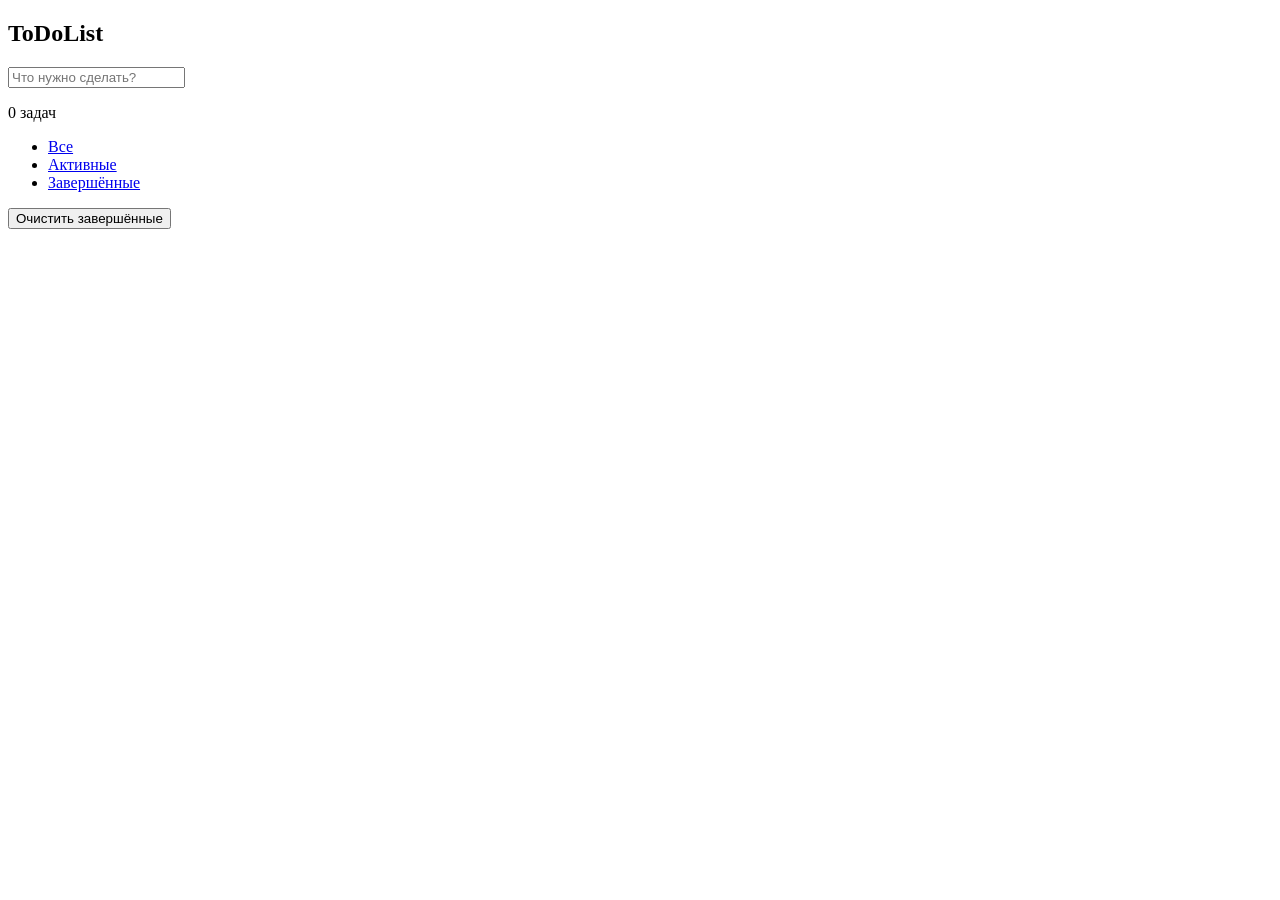
==== index.html @ 9957240e "html" ====
<!DOCTYPE html>
<html lang="ru">
<head>
  <meta charset="UTF-8">
  <meta name="viewport" content="width=device-width, initial-scale=1.0">
  <title>ToDoList — TodoMVC в Vanilla JS</title>
  <link rel="stylesheet" href="lib/todomvc-common-base.css">
  <link rel="stylesheet" href="lib/todomvc-app.css">
  <link rel="stylesheet" href="lib/index.css">
  <script src="lib/elmish.js"></script>
  <script src="lib/todo-app.js"></script>
</head>
<body>
  <section class="todoapp">
    <header class="header">
      <h1>ToDoList</h1>
      <input id="new-todo" class="new-todo" placeholder="Что нужно сделать?">
    </header>
    <section class="main">
      <ul id="todo-list" class="todo-list"></ul>
    </section>
    <footer class="footer">
      <span id="footer-info" class="todo-count">0 задач</span>
      <ul class="filters">
        <li><a href="#" data-filter="all" class="selected">Все</a></li>
        <li><a href="#" data-filter="active">Активные</a></li>
        <li><a href="#" data-filter="completed">Завершённые</a></li>
      </ul>
      <button id="clear-completed" class="clear-completed">Очистить завершённые</button>
    </footer>
  </section>

  <script src="lib/elmish.js"></script>
  <script src="lib/todo-app.js"></script>
</body>
</html>
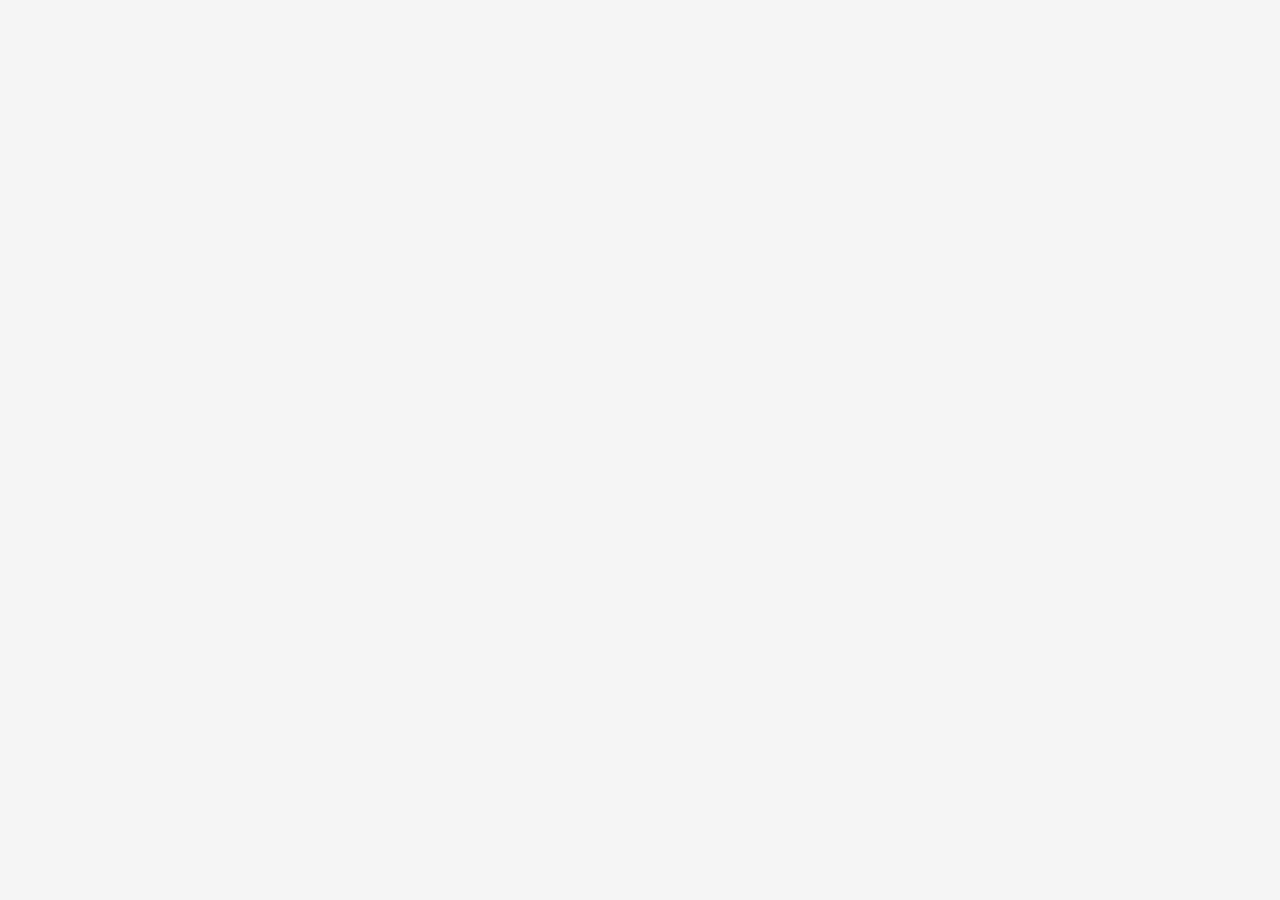
==== commit 199fdc6a: "переделка html + css" ====
--- a/index.html
+++ b/index.html
@@ -4,31 +4,16 @@
   <meta charset="UTF-8">
   <meta name="viewport" content="width=device-width, initial-scale=1.0">
   <title>ToDoList — TodoMVC в Vanilla JS</title>
+  <link rel="shortcut icon" href="lib/favicon.ico" type="image/x-icon">
   <link rel="stylesheet" href="lib/todomvc-common-base.css">
   <link rel="stylesheet" href="lib/todomvc-app.css">
-  <link rel="stylesheet" href="lib/index.css">
-  <script src="lib/elmish.js"></script>
-  <script src="lib/todo-app.js"></script>
+  <style>
+    .todo-count { float: left; }
+    .footer { color: #777; }
+  </style>
 </head>
 <body>
-  <section class="todoapp">
-    <header class="header">
-      <h1>ToDoList</h1>
-      <input id="new-todo" class="new-todo" placeholder="Что нужно сделать?">
-    </header>
-    <section class="main">
-      <ul id="todo-list" class="todo-list"></ul>
-    </section>
-    <footer class="footer">
-      <span id="footer-info" class="todo-count">0 задач</span>
-      <ul class="filters">
-        <li><a href="#" data-filter="all" class="selected">Все</a></li>
-        <li><a href="#" data-filter="active">Активные</a></li>
-        <li><a href="#" data-filter="completed">Завершённые</a></li>
-      </ul>
-      <button id="clear-completed" class="clear-completed">Очистить завершённые</button>
-    </footer>
-  </section>
+  <div id="app"></div>
 
   <script src="lib/elmish.js"></script>
   <script src="lib/todo-app.js"></script>
--- a/lib/todomvc-common-base.css
+++ b/lib/todomvc-common-base.css
@@ -0,0 +1,23 @@
+/* lib/todomvc-common-base.css — оригинальный из репозитория */
+hr { margin: 20px 0; border: 0; border-top: 1px dashed #c5c5c5; border-bottom: 1px dashed #f7f7f7; }
+.learn a { font-weight: normal; text-decoration: none; color: #b83f45; }
+.learn a:hover { text-decoration: underline; color: #787e7e; }
+.learn h3, .learn h4, .learn h5 { margin: 10px 0; font-weight: 500; line-height: 1.2; color: #000; }
+.learn h3 { font-size: 24px; }
+.learn h4 { font-size: 18px; }
+.learn h5 { margin-bottom: 0; font-size: 14px; }
+.learn ul { padding: 0; margin: 0 0 30px 25px; }
+.learn li { line-height: 20px; }
+.learn p { font-size: 15px; font-weight: 300; line-height: 1.3; margin-top: 0; margin-bottom: 0; }
+#issue-count { display: none; }
+.quote { border: none; margin: 20px 0 60px 0; }
+.quote p { font-style: italic; }
+.quote p:before { content: '“'; font-size: 50px; opacity: .15; position: absolute; top: -20px; left: 3px; }
+.quote p:after { content: '”'; font-size: 50px; opacity: .15; position: absolute; bottom: -42px; right: 3px; }
+.quote footer { position: absolute; bottom: -40px; right: 0; }
+.quote footer img { border-radius: 3px; }
+.quote footer a { margin-left: 5px; vertical-align: middle; }
+.speech-bubble { position: relative; padding: 10px; background: rgba(0, 0, 0, .04); border-radius: 5px; }
+.speech-bubble:after { content: ''; position: absolute; top: 100%; right: 30px; border: 13px solid transparent; border-top-color: rgba(0, 0, 0, .04); }
+.learn-bar > .learn { position: absolute; width: 272px; top: 8px; left: -300px; padding: 10px; border-radius: 5px; background-color: rgba(255, 255, 255, .6); transition-property: left; transition-duration: 500ms; }
+@media (min-width: 899px) { .learn-bar { width: auto; padding-left: 300px; } .learn-bar > .learn { left: 8px; } }
--- a/lib/todomvc-app.css
+++ b/lib/todomvc-app.css
@@ -0,0 +1,28 @@
+/* lib/todomvc-app.css — оригинальный из репозитория (полностью рабочий) */
+html, body { margin: 0; padding: 0; }
+button { margin: 0; padding: 0; border: 0; background: none; font-size: 100%; vertical-align: baseline; font-family: inherit; font-weight: inherit; color: inherit; -webkit-appearance: none; appearance: none; -webkit-font-smoothing: antialiased; -moz-osx-font-smoothing: grayscale; }
+body { font: 14px 'Helvetica Neue', Helvetica, Arial, sans-serif; line-height: 1.4em; background: #f5f5f5; color: #4d4d4d; min-width: 230px; max-width: 550px; margin: 0 auto; -webkit-font-smoothing: antialiased; -moz-osx-font-smoothing: grayscale; font-weight: 300; }
+:focus { outline: 0; }
+.hidden { display: none; }
+.todoapp { background: #fff; margin: 130px 0 40px 0; position: relative; box-shadow: 0 2px 4px 0 rgba(0, 0, 0, 0.2), 0 25px 50px 0 rgba(0, 0, 0, 0.1); }
+.todoapp input::-webkit-input-placeholder { font-style: italic; font-weight: 300; color: #e6e6e6; }
+.todoapp input::-moz-placeholder { font-style: italic; font-weight: 300; color: #e6e6e6; }
+.todoapp input::input-placeholder { font-style: italic; font-weight: 300; color: #e6e6e6; }
+.todoapp h1 { position: absolute; top: -155px; width: 100%; font-size: 100px; font-weight: 100; text-align: center; color: rgba(175, 47, 47, 0.15); -webkit-text-rendering: optimizeLegibility; -moz-text-rendering: optimizeLegibility; text-rendering: optimizeLegibility; }
+.new-todo, .edit { position: relative; margin: 0; width: 100%; font-size: 24px; font-family: inherit; font-weight: inherit; line-height: 1.4em; border: 0; color: inherit; padding: 6px; border: 1px solid #999; box-shadow: inset 0 -1px 5px 0 rgba(0, 0, 0, 0.2); box-sizing: border-box; -webkit-font-smoothing: antialiased; -moz-osx-font-smoothing: grayscale; }
+.new-todo { padding: 16px 16px 16px 60px; border: none; background: rgba(0, 0, 0, 0.003); box-shadow: inset 0 -2px 1px rgba(0,0,0,0.03); }
+.main { position: relative; z-index: 2; border-top: 1px solid #e6e6e6; }
+.toggle-all { width: 1px; height: 1px; border: none; opacity: 0; position: absolute; right: 100%; bottom: 100%; }
+.toggle-all + label { width: 60px; height: 34px; font-size: 0; position: absolute; top: -52px; left: -13px; -webkit-transform: rotate(90deg); transform: rotate(90deg); }
+.toggle-all + label:before { content: '❯'; font-size: 22px; color: #e6e6e6; padding: 10px 27px 10px 27px; }
+.toggle-all:checked + label:before { color: #737373; }
+.todo-list { margin: 0; padding: 0; list-style: none; }
+.todo-list li { position: relative; font-size: 24px; border-bottom: 1px solid #ededed; }
+.todo-list li:last-child { border-bottom: none; }
+.todo-list li.editing { border-bottom: none; padding: 0; }
+.todo-list li.editing .edit { display: block; width: 506px; padding: 12px 16px; margin: 0 0 0 43px; }
+.todo-list li.editing .view { display: none; }
+.todo-list li .toggle { text-align: center; width: 40px; height: auto; position: absolute; top: 0; bottom: 0; margin: auto 0; border: none; -webkit-appearance: none; appearance: none; }
+.todo-list li .toggle { opacity: 0; }
+.todo-list li .toggle + label { background-image: url('data:image/svg+xml;utf8,%3Csvg xmlns="http://www.w3.org/2000/svg" width="40" height="40" viewBox="-10 -18 100 135"%3E%3Ccircle cx="50" cy="50" r="50" fill="none" stroke="#ededed" stroke-width="3"%3E%3C/circle%3E%3C/svg%3E'); background-repeat: no-repeat; background-position: center left; }
+.todo-list li .toggle:ch▉
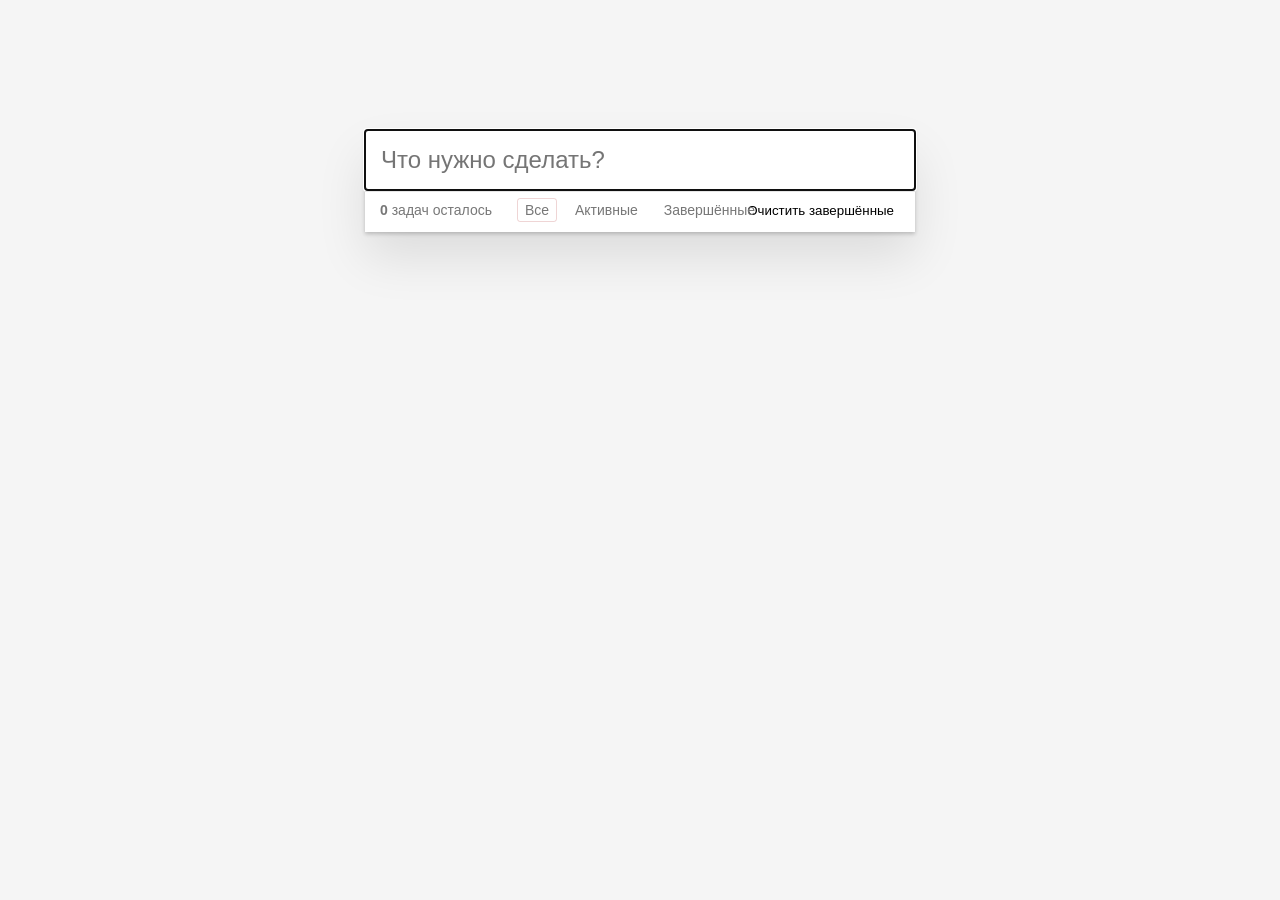
==== commit 6c77368c: "переделка директорииэ git push" ====
--- a/index.html
+++ b/index.html
@@ -1,19 +1,44 @@
 <!DOCTYPE html>
 <html lang="ru">
 <head>
-  <meta charset="UTF-8">
-  <meta name="viewport" content="width=device-width, initial-scale=1.0">
-  <title>ToDoList — TodoMVC в Vanilla JS</title>
-  <link rel="shortcut icon" href="lib/favicon.ico" type="image/x-icon">
-  <link rel="stylesheet" href="lib/todomvc-common-base.css">
-  <link rel="stylesheet" href="lib/todomvc-app.css">
-  <style>
-    .todo-count { float: left; }
-    .footer { color: #777; }
-  </style>
+  <meta charset="UTF-8" />
+  <meta name="viewport" content="width=device-width, initial-scale=1.0"/>
+  <title>ToDoList</title>
+
+  <link rel="stylesheet" href="style.css">
 </head>
 <body>
-  <div id="app"></div>
+
+  <section class="todoapp">
+    <header class="header">
+      <h1>todos</h1>
+
+      <input
+        id="new-todo"
+        class="new-todo"
+        placeholder="Что нужно сделать?"
+        autofocus
+      />
+    </header>
+
+    <section class="main">
+      <ul id="todo-list" class="todo-list"></ul>
+    </section>
+
+    <footer class="footer">
+      <span id="todo-count" class="todo-count"></span>
+
+      <ul class="filters">
+        <li><a href="#" data-filter="all" class="selected">Все</a></li>
+        <li><a href="#" data-filter="active">Активные</a></li>
+        <li><a href="#" data-filter="completed">Завершённые</a></li>
+      </ul>
+
+      <button id="clear-completed" class="clear-completed">
+        Очистить завершённые
+      </button>
+    </footer>
+  </section>
 
   <script src="lib/elmish.js"></script>
   <script src="lib/todo-app.js"></script>
--- a/style.css
+++ b/style.css
@@ -0,0 +1,156 @@
+html,
+body {
+  margin: 0;
+  padding: 0;
+}
+
+body {
+  background: #f5f5f5;
+  font: 14px "Helvetica Neue", Helvetica, Arial, sans-serif;
+  color: #4d4d4d;
+  min-width: 230px;
+  max-width: 550px;
+  margin: 0 auto;
+}
+
+button {
+  border: none;
+  background: none;
+  cursor: pointer;
+}
+
+.todoapp {
+  background: white;
+  margin-top: 130px;
+  box-shadow:
+    0 2px 4px rgba(0,0,0,0.2),
+    0 25px 50px rgba(0,0,0,0.1);
+}
+
+.header h1 {
+  position: absolute;
+  top: -140px;
+  width: 100%;
+  font-size: 80px;
+  font-weight: 100;
+  text-align: center;
+  color: rgba(175, 47, 47, 0.15);
+}
+
+.new-todo {
+  width: 100%;
+  padding: 16px;
+  border: none;
+  font-size: 24px;
+  box-sizing: border-box;
+}
+
+.main {
+  border-top: 1px solid #e6e6e6;
+}
+
+.todo-list {
+  margin: 0;
+  padding: 0;
+  list-style: none;
+}
+
+.todo-list li {
+  position: relative;
+  border-bottom: 1px solid #ededed;
+  font-size: 24px;
+}
+
+.todo-list li:last-child {
+  border-bottom: none;
+}
+
+.todo-item {
+  display: flex;
+  align-items: center;
+  padding: 15px;
+}
+
+.todo-item input[type="checkbox"] {
+  width: 24px;
+  height: 24px;
+  margin-right: 15px;
+}
+
+.todo-title {
+  flex: 1;
+  word-break: break-word;
+}
+
+.completed .todo-title {
+  color: #d9d9d9;
+  text-decoration: line-through;
+}
+
+.destroy {
+  font-size: 28px;
+  color: #cc9a9a;
+  display: none;
+}
+
+.todo-list li:hover .destroy {
+  display: block;
+}
+
+.destroy:hover {
+  color: #af5b5e;
+}
+
+.edit-input {
+  width: 100%;
+  padding: 12px;
+  font-size: 24px;
+  box-sizing: border-box;
+}
+
+.footer {
+  padding: 10px 15px;
+  color: #777;
+  height: 20px;
+  border-top: 1px solid #e6e6e6;
+  position: relative;
+}
+
+.todo-count {
+  float: left;
+}
+
+.filters {
+  margin: 0;
+  padding: 0;
+  list-style: none;
+  position: absolute;
+  right: 0;
+  left: 0;
+  text-align: center;
+}
+
+.filters li {
+  display: inline;
+}
+
+.filters a {
+  margin: 3px;
+  padding: 3px 7px;
+  text-decoration: none;
+  border: 1px solid transparent;
+  border-radius: 3px;
+  color: inherit;
+}
+
+.filters a.selected {
+  border-color: rgba(175, 47, 47, 0.2);
+}
+
+.clear-completed {
+  float: right;
+}
+
+.clear-completed:hover {
+  text-decoration: underline;
+}
